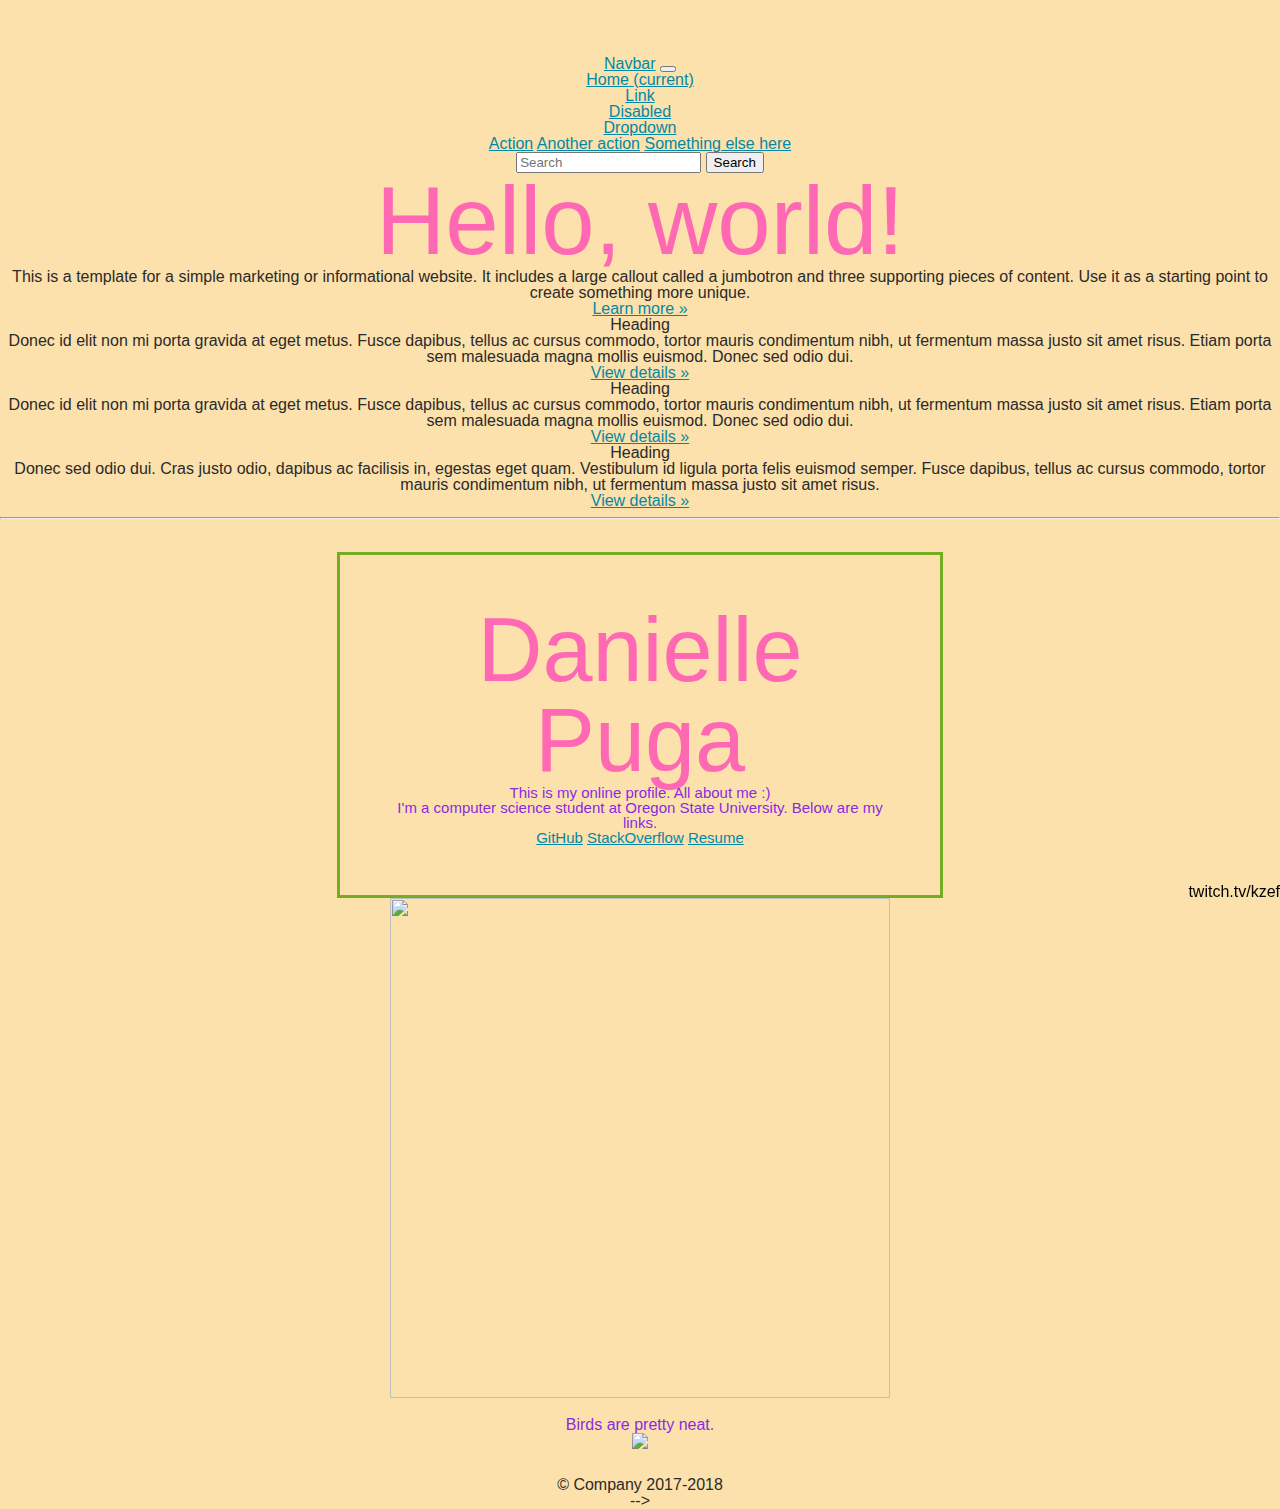
==== daniellepuga.github.io-master/index.html @ 00f417b8 "Bootstrap Layout" ====
<!doctype html>
<html lang="en">
  <head>
    <meta charset="utf-8">
    <meta name="viewport" content="width=device-width, initial-scale=1, shrink-to-fit=no">
    <meta name="description" content="">
    <meta name="author" content="">

    <title>Danielle Puga</title>

    <!-- Bootstrap core CSS -->
    <link rel="stylesheet" href="https://stackpath.bootstrapcdn.com/bootstrap/4.1.3/css/bootstrap.min.css" integrity="sha384-MCw98/SFnGE8fJT3GXwEOngsV7Zt27NXFoaoApmYm81iuXoPkFOJwJ8ERdknLPMO" crossorigin="anonymous">
    <!-- Custom styles for this template -->
    <link href="screen.css" media="screen" rel="stylesheet" type="text/css" />
  </head>

  <body>
      <style>
          body {
            background: #fce1ac;
            text-align: center;
          }
        </style>

    <nav class="navbar navbar-expand-md navbar-dark fixed-top bg-dark">
      <a class="navbar-brand" href="#">Navbar</a>
      <button class="navbar-toggler" type="button" data-toggle="collapse" data-target="#navbarsExampleDefault" aria-controls="navbarsExampleDefault" aria-expanded="false" aria-label="Toggle navigation">
        <span class="navbar-toggler-icon"></span>
      </button>

      <div class="collapse navbar-collapse" id="navbarsExampleDefault">
        <ul class="navbar-nav mr-auto">
          <li class="nav-item active">
            <a class="nav-link" href="#">Home <span class="sr-only">(current)</span></a>
          </li>
          <li class="nav-item">
            <a class="nav-link" href="#">Link</a>
          </li>
          <li class="nav-item">
            <a class="nav-link disabled" href="#">Disabled</a>
          </li>
          <li class="nav-item dropdown">
            <a class="nav-link dropdown-toggle" href="http://example.com" id="dropdown01" data-toggle="dropdown" aria-haspopup="true" aria-expanded="false">Dropdown</a>
            <div class="dropdown-menu" aria-labelledby="dropdown01">
              <a class="dropdown-item" href="#">Action</a>
              <a class="dropdown-item" href="#">Another action</a>
              <a class="dropdown-item" href="#">Something else here</a>
            </div>
          </li>
        </ul>
        <form class="form-inline my-2 my-lg-0">
          <input class="form-control mr-sm-2" type="text" placeholder="Search" aria-label="Search">
          <button class="btn btn-outline-success my-2 my-sm-0" type="submit">Search</button>
        </form>
      </div>
    </nav>

    <main role="main">

      <!-- Main jumbotron for a primary marketing message or call to action -->
      <div class="jumbotron">
        <div class="container">
          <h1 class="display-3">Hello, world!</h1>
          <p>This is a template for a simple marketing or informational website. It includes a large callout called a jumbotron and three supporting pieces of content. Use it as a starting point to create something more unique.</p>
          <p><a class="btn btn-primary btn-lg" href="#" role="button">Learn more &raquo;</a></p>
        </div>
      </div>

      <div class="container">
        <!-- Example row of columns -->
        <div class="row">
          <div class="col-md-4">
            <h2>Heading</h2>
            <p>Donec id elit non mi porta gravida at eget metus. Fusce dapibus, tellus ac cursus commodo, tortor mauris condimentum nibh, ut fermentum massa justo sit amet risus. Etiam porta sem malesuada magna mollis euismod. Donec sed odio dui. </p>
            <p><a class="btn btn-secondary" href="#" role="button">View details &raquo;</a></p>
          </div>
          <div class="col-md-4">
            <h2>Heading</h2>
            <p>Donec id elit non mi porta gravida at eget metus. Fusce dapibus, tellus ac cursus commodo, tortor mauris condimentum nibh, ut fermentum massa justo sit amet risus. Etiam porta sem malesuada magna mollis euismod. Donec sed odio dui. </p>
            <p><a class="btn btn-secondary" href="#" role="button">View details &raquo;</a></p>
          </div>
          <div class="col-md-4">
            <h2>Heading</h2>
            <p>Donec sed odio dui. Cras justo odio, dapibus ac facilisis in, egestas eget quam. Vestibulum id ligula porta felis euismod semper. Fusce dapibus, tellus ac cursus commodo, tortor mauris condimentum nibh, ut fermentum massa justo sit amet risus.</p>
            <p><a class="btn btn-secondary" href="#" role="button">View details &raquo;</a></p>
          </div>
        </div>

        <hr>

      </div> <!-- /container -->

      <div id="main" role="main">
        <div class="header">
          <h1>Danielle Puga</h1>
          <p style="color: blueviolet;">This is my online profile. All about me :)</p>
          <h2 style="color: blueviolet;">I'm a computer science student at Oregon State University. Below are my links.</h2>
          <p><a href="https://github.com/daniellepuga/">GitHub</a>
            <a href="https://stackoverflow.com/users/12145962/daniellepuga?tab=profile">StackOverflow</a>
            <a href="https://daniellepugasresume.com">Resume</a>
        </div>
        </p>
        <img
          src="https://scontent-sea1-1.xx.fbcdn.net/v/t1.0-9/67900304_2412896305630394_407132332378554368_n.jpg?_nc_cat=107&_nc_oc=AQkoKfbcDsFkxKvcQ2azMWEmupEoGYtRYPXK4hbldFFTBi5uvJeYiRo4fUGECbvbEdg&_nc_ht=scontent-sea1-1.xx&oh=c404ef1784906cb1678ae68bdc256c87&oe=5E2E32D5"
          width="500" height="500">
        <br></br>
        <p style="color: blueviolet;">Birds are pretty neat.</p>
        <img src="https://66.media.tumblr.com/c1360b4a4d305e3993687b3357d15ced/tumblr_o8fucshdSP1vx37t3o1_250.gif">
        <div class="footer">
          <p>twitch.tv/kzef</p>
        </div>
      </div>      
    </main>

    <footer class="container">
      <p>&copy; Company 2017-2018</p>
    </footer>

    <!-- Bootstrap core JavaScript
    ================================================== -->
    <!-- Placed at the end of the document so the pages load faster -->
    <script src="https://code.jquery.com/jquery-3.3.1.slim.min.js" integrity="sha384-q8i/X+965DzO0rT7abK41JStQIAqVgRVzpbzo5smXKp4YfRvH+8abtTE1Pi6jizo" crossorigin="anonymous"></script>
    <script src="https://cdnjs.cloudflare.com/ajax/libs/popper.js/1.14.3/umd/popper.min.js" integrity="sha384-ZMP7rVo3mIykV+2+9J3UJ46jBk0WLaUAdn689aCwoqbBJiSnjAK/l8WvCWPIPm49" crossorigin="anonymous"></script>
    <script src="https://stackpath.bootstrapcdn.com/bootstrap/4.1.3/js/bootstrap.min.js" integrity="sha384-ChfqqxuZUCnJSK3+MXmPNIyE6ZbWh2IMqE241rYiqJxyMiZ6OW/JmZQ5stwEULTy" crossorigin="anonymous"></script>
  </body>
</html>

<!DOCTYPE html>
<html>

<!-- <head>
  <meta charset="utf-8" />
  <title>DANIELLE PUGA</title>

  <link rel="stylesheet" href="css/screen.css">

  <style>
    body {
      background: #fce1ac;
      text-align: center;
    }
  </style>

  <!--  
    #90s.ver activated ;)    
      <style>
        body{
          text-align:center;
          background-image: url("https://66.media.tumblr.com/c1360b4a4d305e3993687b3357d15ced/tumblr_o8fucshdSP1vx37t3o1_250.gif");
          background-repeat: repeat;
        } -->

  </style>
</head>

<body class="index">
  
</body> -->

</html>
---- daniellepuga.github.io-master/screen.css ----
html, body, div, span, applet, object, iframe,
h1, h2, h3, h4, h5, h6, p, blockquote, pre,
a, abbr, acronym, address, big, cite, code,
del, dfn, em, img, ins, kbd, q, s, samp,
small, strike, strong, sub, sup, tt, var,
b, u, i, center,
dl, dt, dd, ol, ul, li,
fieldset, form, label, legend,
table, caption, tbody, tfoot, thead, tr, th, td,
article, aside, canvas, details, embed,
figure, figcaption, footer, header, hgroup,
menu, nav, output, ruby, section, summary,
time, mark, audio, video {
  margin: 0;
  padding: 0;
  border: 0;
  font-size: 100%;
  font: inherit;
  vertical-align: center;
}

  h1 {
    font-size: 6em;
    color: #ff69b4;
  }

.header { 
  padding: 50px;
  text-align: center;
  font-size: 15px;
  width: 500px;
  position: relative;
  margin: auto;
  border: 3px solid #73AD21;
}
  
.footer {
  position: fixed;
  left: 0;
  bottom: 0;
  width: 100%;
  color: black;
  text-align: right;
}

body {
  line-height: 1;
  padding-top: 3.5rem;
}

ol, ul {
  list-style: none; }

table {
  border-collapse: collapse;
  border-spacing: 0; }

caption, th, td {
  text-align: left;
  font-weight: normal;
  vertical-align: middle; }

q, blockquote {
  quotes: none; }
  q:before, q:after, blockquote:before, blockquote:after {
    content: "";
    content: none; }

a img {
  border: none; }

article, aside, details, figcaption, figure, footer, header, hgroup, menu, nav, section, summary {
  display: block; }

body {
  font-family: sans-serif;
  color: #2a2a2a; }

a {
  color: #0388a6; }
  a:hover {
    color: #009ce0; }

#main {
  padding: 25px; }
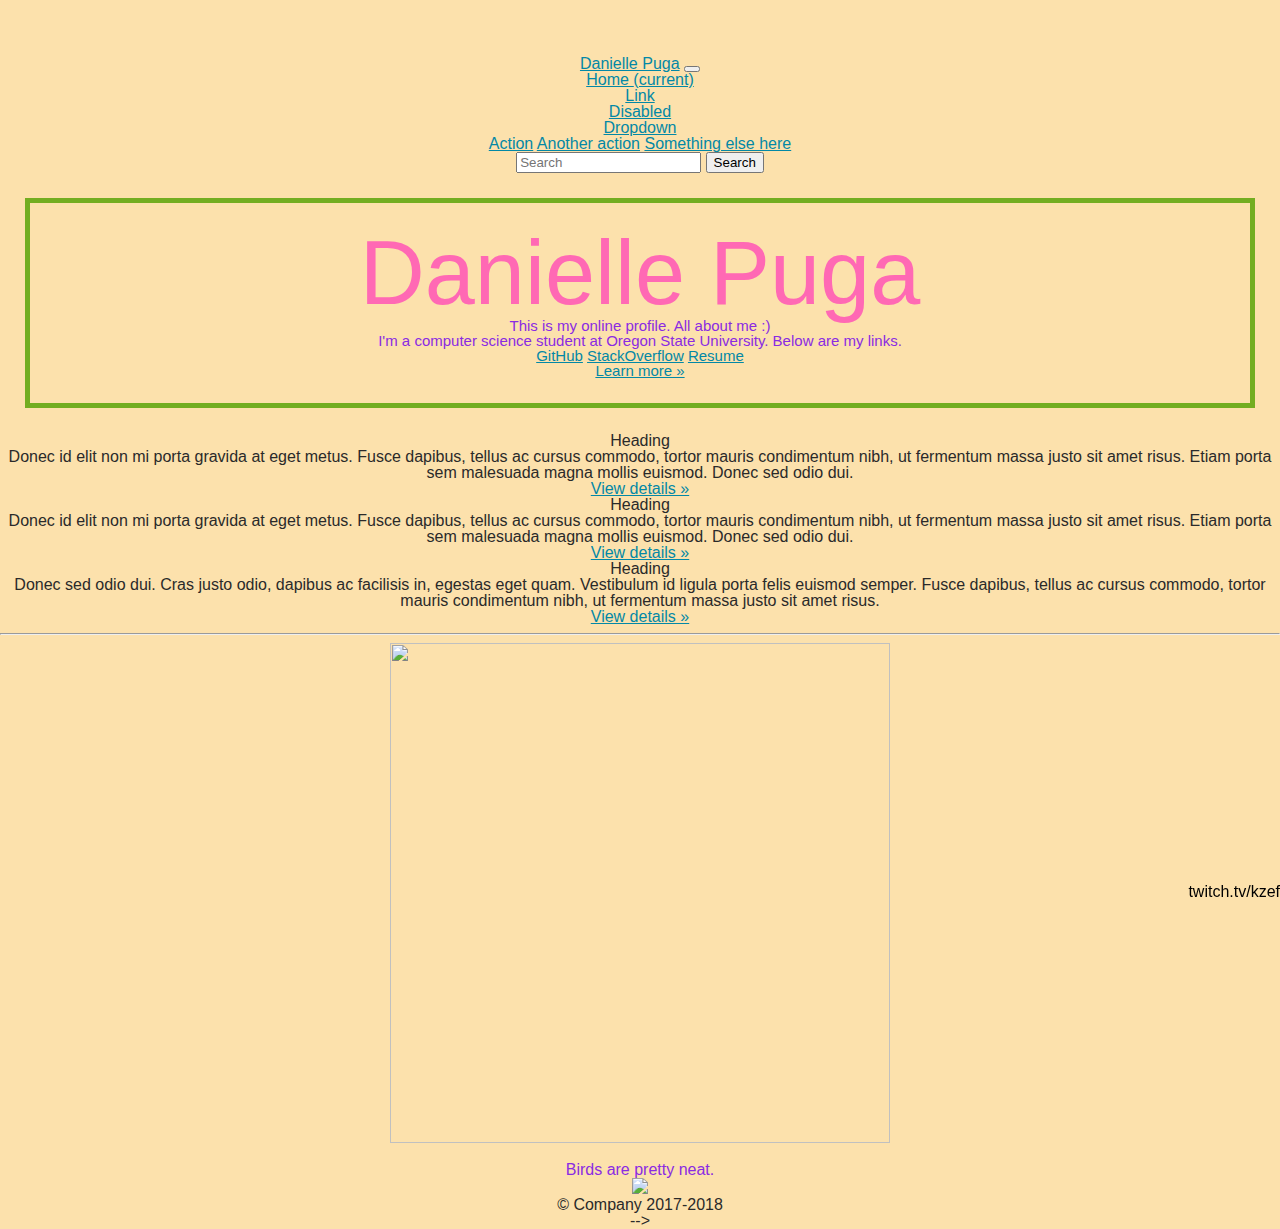
==== commit b31fef4a: "fix" ====
--- a/daniellepuga.github.io-master/index.html
+++ b/daniellepuga.github.io-master/index.html
@@ -23,7 +23,7 @@
         </style>
 
     <nav class="navbar navbar-expand-md navbar-dark fixed-top bg-dark">
-      <a class="navbar-brand" href="#">Navbar</a>
+      <a class="navbar-brand" href="#">Danielle Puga</a>
       <button class="navbar-toggler" type="button" data-toggle="collapse" data-target="#navbarsExampleDefault" aria-controls="navbarsExampleDefault" aria-expanded="false" aria-label="Toggle navigation">
         <span class="navbar-toggler-icon"></span>
       </button>
@@ -60,8 +60,14 @@
       <!-- Main jumbotron for a primary marketing message or call to action -->
       <div class="jumbotron">
         <div class="container">
-          <h1 class="display-3">Hello, world!</h1>
-          <p>This is a template for a simple marketing or informational website. It includes a large callout called a jumbotron and three supporting pieces of content. Use it as a starting point to create something more unique.</p>
+            <div id="main" role="main">
+                <div class="header">
+                  <h1>Danielle Puga</h1>
+                  <p style="color: blueviolet;">This is my online profile. All about me :)</p>
+                  <h2 style="color: blueviolet;">I'm a computer science student at Oregon State University. Below are my links.</h2>
+                  <p><a href="https://github.com/daniellepuga/">GitHub</a>
+                    <a href="https://stackoverflow.com/users/12145962/daniellepuga?tab=profile">StackOverflow</a>
+                    <a href="https://daniellepugasresume.com">Resume</a>
           <p><a class="btn btn-primary btn-lg" href="#" role="button">Learn more &raquo;</a></p>
         </div>
       </div>
@@ -90,14 +96,7 @@
 
       </div> <!-- /container -->
 
-      <div id="main" role="main">
-        <div class="header">
-          <h1>Danielle Puga</h1>
-          <p style="color: blueviolet;">This is my online profile. All about me :)</p>
-          <h2 style="color: blueviolet;">I'm a computer science student at Oregon State University. Below are my links.</h2>
-          <p><a href="https://github.com/daniellepuga/">GitHub</a>
-            <a href="https://stackoverflow.com/users/12145962/daniellepuga?tab=profile">StackOverflow</a>
-            <a href="https://daniellepugasresume.com">Resume</a>
+      
         </div>
         </p>
         <img
--- a/daniellepuga.github.io-master/screen.css
+++ b/daniellepuga.github.io-master/screen.css
@@ -25,13 +25,13 @@
   }
 
 .header { 
-  padding: 50px;
+  padding: 25px;
   text-align: center;
   font-size: 15px;
-  width: 500px;
+  width: auto;
   position: relative;
   margin: auto;
-  border: 3px solid #73AD21;
+  border: 5px solid #73AD21;
 }
   
 .footer {
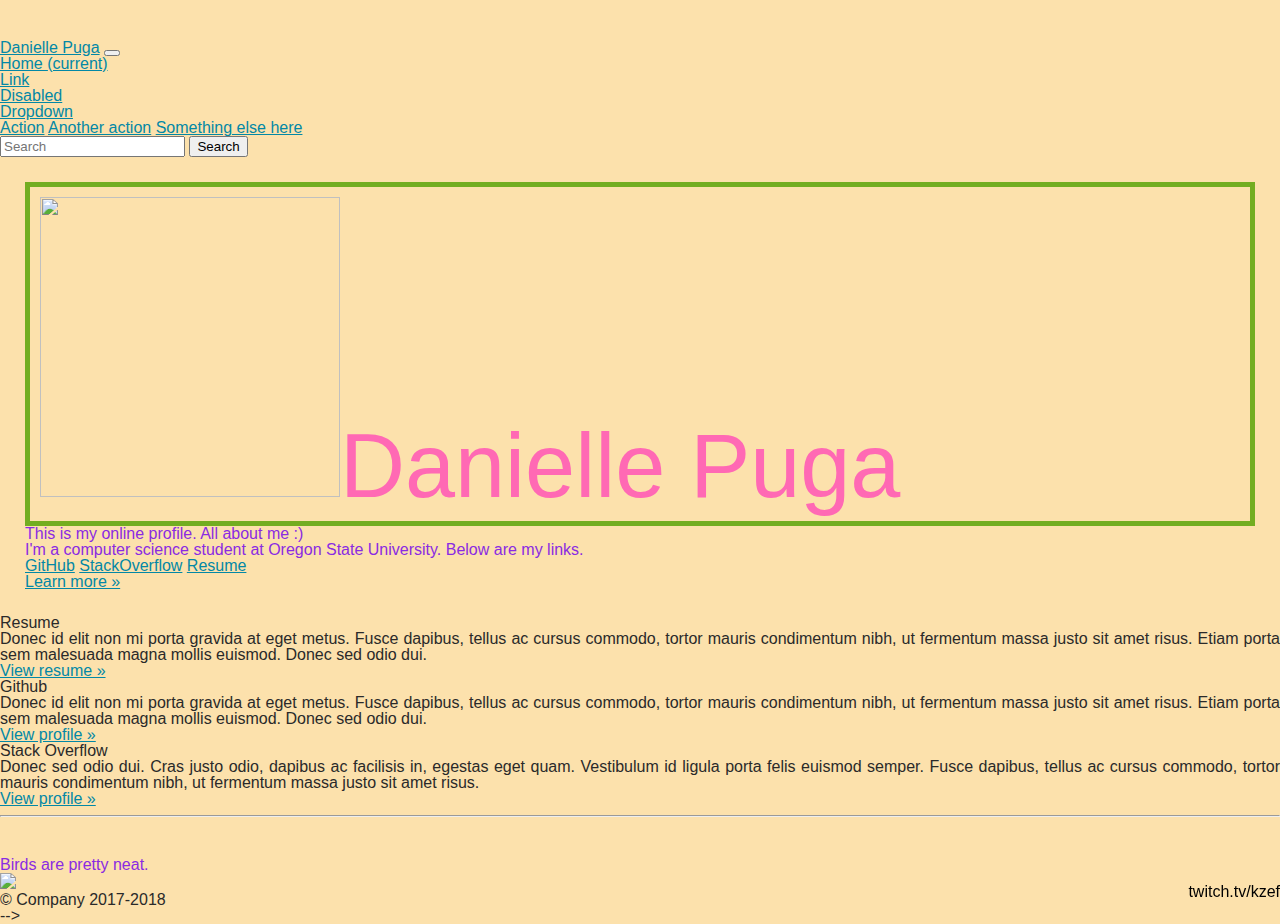
==== commit 5c9286c9: "Organization" ====
--- a/daniellepuga.github.io-master/index.html
+++ b/daniellepuga.github.io-master/index.html
@@ -15,12 +15,7 @@
   </head>
 
   <body>
-      <style>
-          body {
-            background: #fce1ac;
-            text-align: center;
-          }
-        </style>
+      
 
     <nav class="navbar navbar-expand-md navbar-dark fixed-top bg-dark">
       <a class="navbar-brand" href="#">Danielle Puga</a>
@@ -56,18 +51,29 @@
     </nav>
 
     <main role="main">
+        <style>
+            body {
+              background: #fce1ac;
+              text-align: justify;
+            }
+          </style>
 
       <!-- Main jumbotron for a primary marketing message or call to action -->
       <div class="jumbotron">
         <div class="container">
             <div id="main" role="main">
                 <div class="header">
-                  <h1>Danielle Puga</h1>
+                    <h1><img
+                    src="https://scontent-sea1-1.xx.fbcdn.net/v/t1.0-9/67900304_2412896305630394_407132332378554368_n.jpg?_nc_cat=107&_nc_oc=AQkoKfbcDsFkxKvcQ2azMWEmupEoGYtRYPXK4hbldFFTBi5uvJeYiRo4fUGECbvbEdg&_nc_ht=scontent-sea1-1.xx&oh=c404ef1784906cb1678ae68bdc256c87&oe=5E2E32D5"
+                    width="300" height="300">Danielle Puga</h1>
+                </div>
+              </p>
                   <p style="color: blueviolet;">This is my online profile. All about me :)</p>
                   <h2 style="color: blueviolet;">I'm a computer science student at Oregon State University. Below are my links.</h2>
                   <p><a href="https://github.com/daniellepuga/">GitHub</a>
                     <a href="https://stackoverflow.com/users/12145962/daniellepuga?tab=profile">StackOverflow</a>
                     <a href="https://daniellepugasresume.com">Resume</a>
+                    
           <p><a class="btn btn-primary btn-lg" href="#" role="button">Learn more &raquo;</a></p>
         </div>
       </div>
@@ -76,19 +82,19 @@
         <!-- Example row of columns -->
         <div class="row">
           <div class="col-md-4">
-            <h2>Heading</h2>
+            <h2>Resume</h2>
             <p>Donec id elit non mi porta gravida at eget metus. Fusce dapibus, tellus ac cursus commodo, tortor mauris condimentum nibh, ut fermentum massa justo sit amet risus. Etiam porta sem malesuada magna mollis euismod. Donec sed odio dui. </p>
-            <p><a class="btn btn-secondary" href="#" role="button">View details &raquo;</a></p>
+            <p><a class="btn btn-secondary" href="#" role="button">View resume &raquo;</a></p>
           </div>
           <div class="col-md-4">
-            <h2>Heading</h2>
+            <h2>Github</h2>
             <p>Donec id elit non mi porta gravida at eget metus. Fusce dapibus, tellus ac cursus commodo, tortor mauris condimentum nibh, ut fermentum massa justo sit amet risus. Etiam porta sem malesuada magna mollis euismod. Donec sed odio dui. </p>
-            <p><a class="btn btn-secondary" href="#" role="button">View details &raquo;</a></p>
+            <p><a class="btn btn-secondary" href="#" role="button">View profile &raquo;</a></p>
           </div>
           <div class="col-md-4">
-            <h2>Heading</h2>
+            <h2>Stack Overflow</h2>
             <p>Donec sed odio dui. Cras justo odio, dapibus ac facilisis in, egestas eget quam. Vestibulum id ligula porta felis euismod semper. Fusce dapibus, tellus ac cursus commodo, tortor mauris condimentum nibh, ut fermentum massa justo sit amet risus.</p>
-            <p><a class="btn btn-secondary" href="#" role="button">View details &raquo;</a></p>
+            <p><a class="btn btn-secondary" href="#" role="button">View profile &raquo;</a></p>
           </div>
         </div>
 
@@ -96,18 +102,14 @@
 
       </div> <!-- /container -->
 
-      
-        </div>
-        </p>
-        <img
-          src="https://scontent-sea1-1.xx.fbcdn.net/v/t1.0-9/67900304_2412896305630394_407132332378554368_n.jpg?_nc_cat=107&_nc_oc=AQkoKfbcDsFkxKvcQ2azMWEmupEoGYtRYPXK4hbldFFTBi5uvJeYiRo4fUGECbvbEdg&_nc_ht=scontent-sea1-1.xx&oh=c404ef1784906cb1678ae68bdc256c87&oe=5E2E32D5"
-          width="500" height="500">
-        <br></br>
-        <p style="color: blueviolet;">Birds are pretty neat.</p>
-        <img src="https://66.media.tumblr.com/c1360b4a4d305e3993687b3357d15ced/tumblr_o8fucshdSP1vx37t3o1_250.gif">
-        <div class="footer">
-          <p>twitch.tv/kzef</p>
-        </div>
+    
+  <br></br>
+  <p style="color: blueviolet;">Birds are pretty neat.</p>
+  <img src="https://66.media.tumblr.com/c1360b4a4d305e3993687b3357d15ced/tumblr_o8fucshdSP1vx37t3o1_250.gif">
+  <div class="footer">
+    <p>twitch.tv/kzef</p>
+  </div>
+       
       </div>      
     </main>
 
--- a/daniellepuga.github.io-master/screen.css
+++ b/daniellepuga.github.io-master/screen.css
@@ -25,8 +25,8 @@
   }
 
 .header { 
-  padding: 25px;
-  text-align: center;
+  padding: 10px;
+  text-align: justify;
   font-size: 15px;
   width: auto;
   position: relative;
@@ -45,7 +45,7 @@
 
 body {
   line-height: 1;
-  padding-top: 3.5rem;
+  padding-top: 2.5rem;
 }
 
 ol, ul {
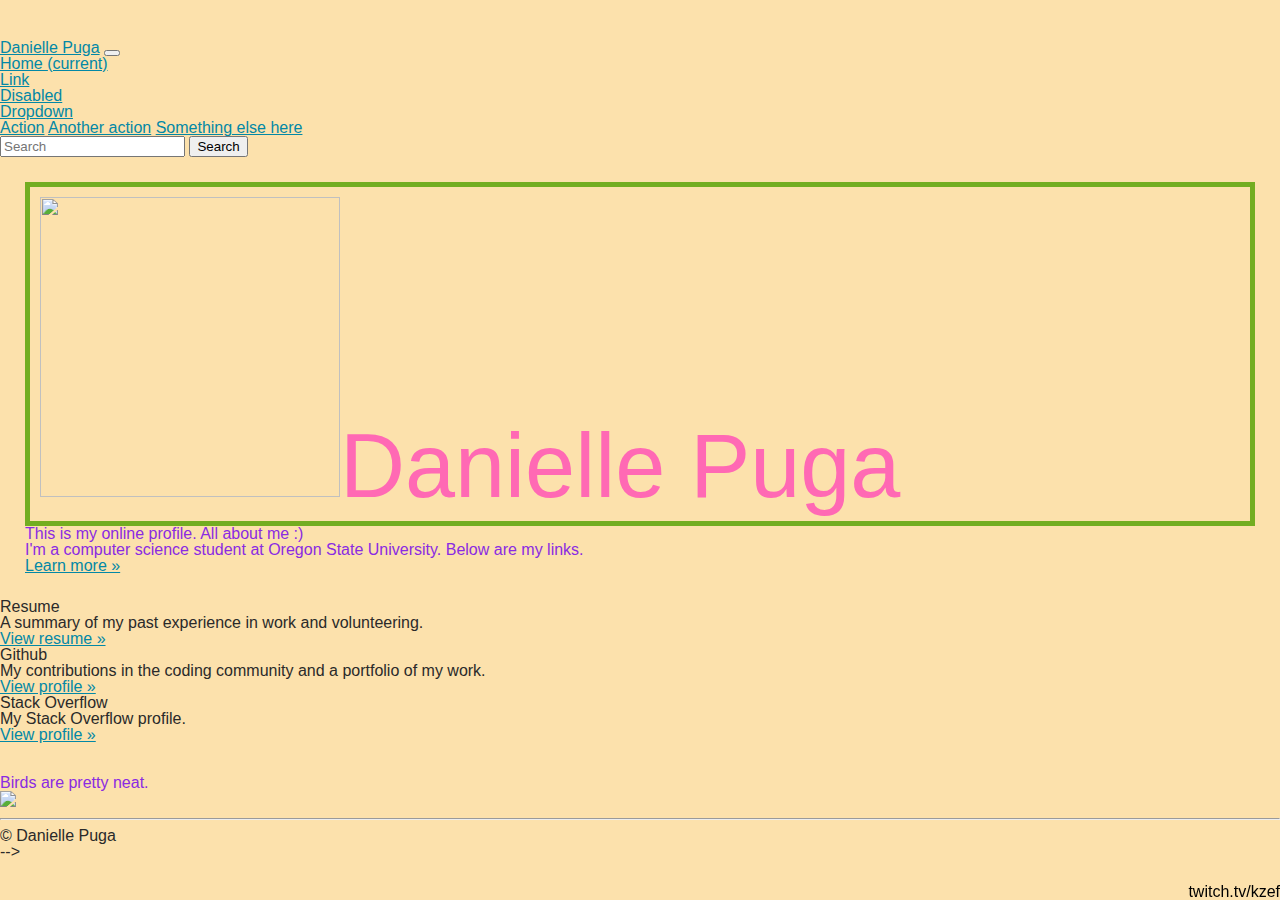
==== commit 93b2a8b2: "Complete first draft" ====
--- a/daniellepuga.github.io-master/index.html
+++ b/daniellepuga.github.io-master/index.html
@@ -70,9 +70,9 @@
               </p>
                   <p style="color: blueviolet;">This is my online profile. All about me :)</p>
                   <h2 style="color: blueviolet;">I'm a computer science student at Oregon State University. Below are my links.</h2>
-                  <p><a href="https://github.com/daniellepuga/">GitHub</a>
+                  <!-- <p><a href="https://github.com/daniellepuga/">GitHub</a>
                     <a href="https://stackoverflow.com/users/12145962/daniellepuga?tab=profile">StackOverflow</a>
-                    <a href="https://daniellepugasresume.com">Resume</a>
+                    <a href="https://daniellepugasresume.com">Resume</a> -->
                     
           <p><a class="btn btn-primary btn-lg" href="#" role="button">Learn more &raquo;</a></p>
         </div>
@@ -83,29 +83,29 @@
         <div class="row">
           <div class="col-md-4">
             <h2>Resume</h2>
-            <p>Donec id elit non mi porta gravida at eget metus. Fusce dapibus, tellus ac cursus commodo, tortor mauris condimentum nibh, ut fermentum massa justo sit amet risus. Etiam porta sem malesuada magna mollis euismod. Donec sed odio dui. </p>
-            <p><a class="btn btn-secondary" href="#" role="button">View resume &raquo;</a></p>
+            <p>A summary of my past experience in work and volunteering. </p>
+            <p><a class="btn btn-secondary" href="https://daniellepugasresume.com" role="button">View resume &raquo;</a></p>
           </div>
           <div class="col-md-4">
             <h2>Github</h2>
-            <p>Donec id elit non mi porta gravida at eget metus. Fusce dapibus, tellus ac cursus commodo, tortor mauris condimentum nibh, ut fermentum massa justo sit amet risus. Etiam porta sem malesuada magna mollis euismod. Donec sed odio dui. </p>
-            <p><a class="btn btn-secondary" href="#" role="button">View profile &raquo;</a></p>
+            <p>My contributions in the coding community and a portfolio of my work. </p>
+            <p><a class="btn btn-secondary" href="https://github.com/daniellepuga" role="button">View profile &raquo;</a></p>
           </div>
           <div class="col-md-4">
             <h2>Stack Overflow</h2>
-            <p>Donec sed odio dui. Cras justo odio, dapibus ac facilisis in, egestas eget quam. Vestibulum id ligula porta felis euismod semper. Fusce dapibus, tellus ac cursus commodo, tortor mauris condimentum nibh, ut fermentum massa justo sit amet risus.</p>
-            <p><a class="btn btn-secondary" href="#" role="button">View profile &raquo;</a></p>
+            <p>My Stack Overflow profile.</p>
+            <p><a class="btn btn-secondary" href="https://stackoverflow.com/users/12145962/daniellepuga?tab=profile" role="button">View profile &raquo;</a></p>
           </div>
         </div>
-
+        <br></br>
+        <p style="color: blueviolet;">Birds are pretty neat.</p>
+        <img src="https://66.media.tumblr.com/c1360b4a4d305e3993687b3357d15ced/tumblr_o8fucshdSP1vx37t3o1_250.gif">
         <hr>
 
       </div> <!-- /container -->
 
     
-  <br></br>
-  <p style="color: blueviolet;">Birds are pretty neat.</p>
-  <img src="https://66.media.tumblr.com/c1360b4a4d305e3993687b3357d15ced/tumblr_o8fucshdSP1vx37t3o1_250.gif">
+ 
   <div class="footer">
     <p>twitch.tv/kzef</p>
   </div>
@@ -114,7 +114,7 @@
     </main>
 
     <footer class="container">
-      <p>&copy; Company 2017-2018</p>
+      <p>&copy; Danielle Puga </p>
     </footer>
 
     <!-- Bootstrap core JavaScript
